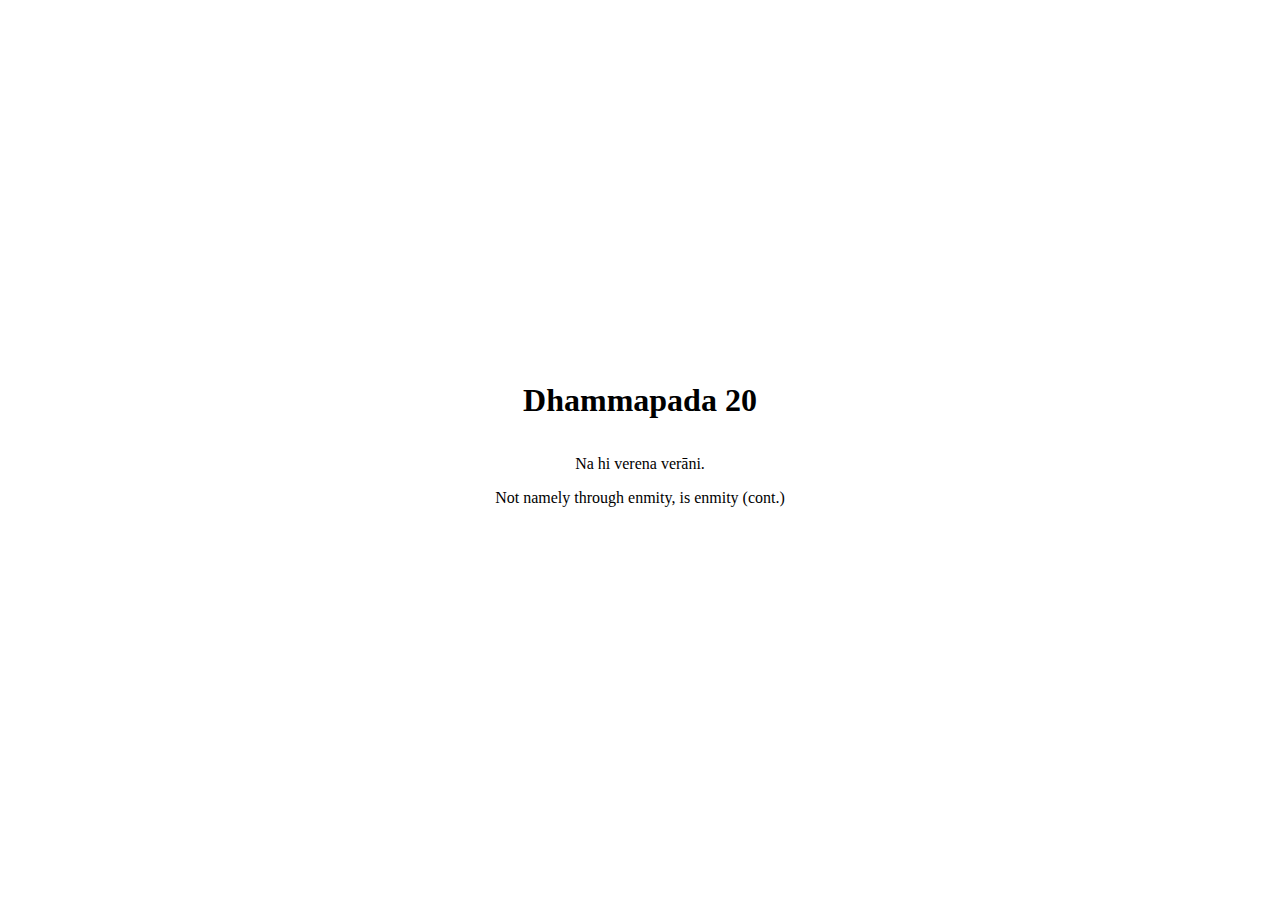
==== index.html @ 2531ae63 "Update index.html" ====
<!DOCTYPE html>
<html lang="en">
  <head>
    <meta charset="UTF-8" />
    <meta name="viewport" content="width=device-width, initial-scale=1.0" />
    <style>
      body {
        display: flex;
        flex-direction: column;
        align-items: center;
        justify-content: center; /* Added this line */
        height: 100vh;
        margin: 0;
        text-align: center;
      }

      h1 {
        margin-bottom: 20px;
      }

      .word {
        position: relative;
        display: inline-block;
      }

      .word:hover .tooltip,
      .tooltip:hover {
        visibility: visible;
        opacity: 1;
        cursor: pointer;
      }

      .tooltip {
        visibility: hidden;
        background-color: blue;
        color: white;
        text-align: center;
        border-radius: 5px;
        padding: 10px;
        position: absolute;
        z-index: 1;
        bottom: 100%; /* Adjusted value */
        left: 50%;
        transform: translateX(-50%); /* Center the tooltip */
        width: 200px; /* Set a fixed width */
        opacity: 0;
        transition: opacity 0.3s;
      }

      .tooltip::after {
        content: "";
        position: absolute;
        top: 100%;
        left: 50%;
        margin-left: -5px;
        border-width: 5px;
        border-style: solid;
        border-color: blue transparent transparent transparent;
      }

      button {
        margin-top: 5px;
        background: none;
        border: none;
        cursor: pointer;
      }
    </style>
    <title>Dhammapada 20</title>
  </head>
  <body>
    <h1>Dhammapada 20</h1>
    <p>
      <span class="word">
        Na
        <span class="tooltip">
          a negative particle, "not" or "no." similar to "indeed" in English.,
          indeclinable particle often used for emphasis
          <br /><br />
          Morphology: Particle
          <br /><br />
          Other Occurences
          <br /><br />
          <button onclick="speak('Na')">🔊</button>
        </span>
      </span>
      <span class="word">
        hi
        <span class="tooltip">
          similar to "indeed" in English., indeclinable particle often used for
          emphasis
          <br /><br />
          Morphology: Particle
          <br /><br />
          Other Occurences
          <br /><br />
          <button onclick="speak('hee')">🔊</button>
        </span>
      </span>
      <span class="word">
        verena
        <span class="tooltip">
          "by/through hatreds" or "by/through enmities"
          <br /><br />
          Morphology: Instrumental Singular of stem "vera"
          <br /><br />
          Other Occurences
          <br /><br />
          <button onclick="speak('vayrayna')">🔊</button>
        </span>
      </span>
      <span class="word">
        verāni.
        <span class="tooltip">
          "hatreds" or "enmities."
          <br /><br />
          Morphology: Nominative Plural of stem "vera"
          <br /><br />
          Other Occurences
          <br /><br />
          <button onclick="speak('vay rah knee')">🔊</button>
        </span>
      </span>
      <div>
        Not namely through enmity, is enmity (cont.)
      </div>
    </p>
    <script>
      function speak(text) {
        var msg = new SpeechSynthesisUtterance(text);
        window.speechSynthesis.speak(msg);
      }
    </script>
  </body>
</html>
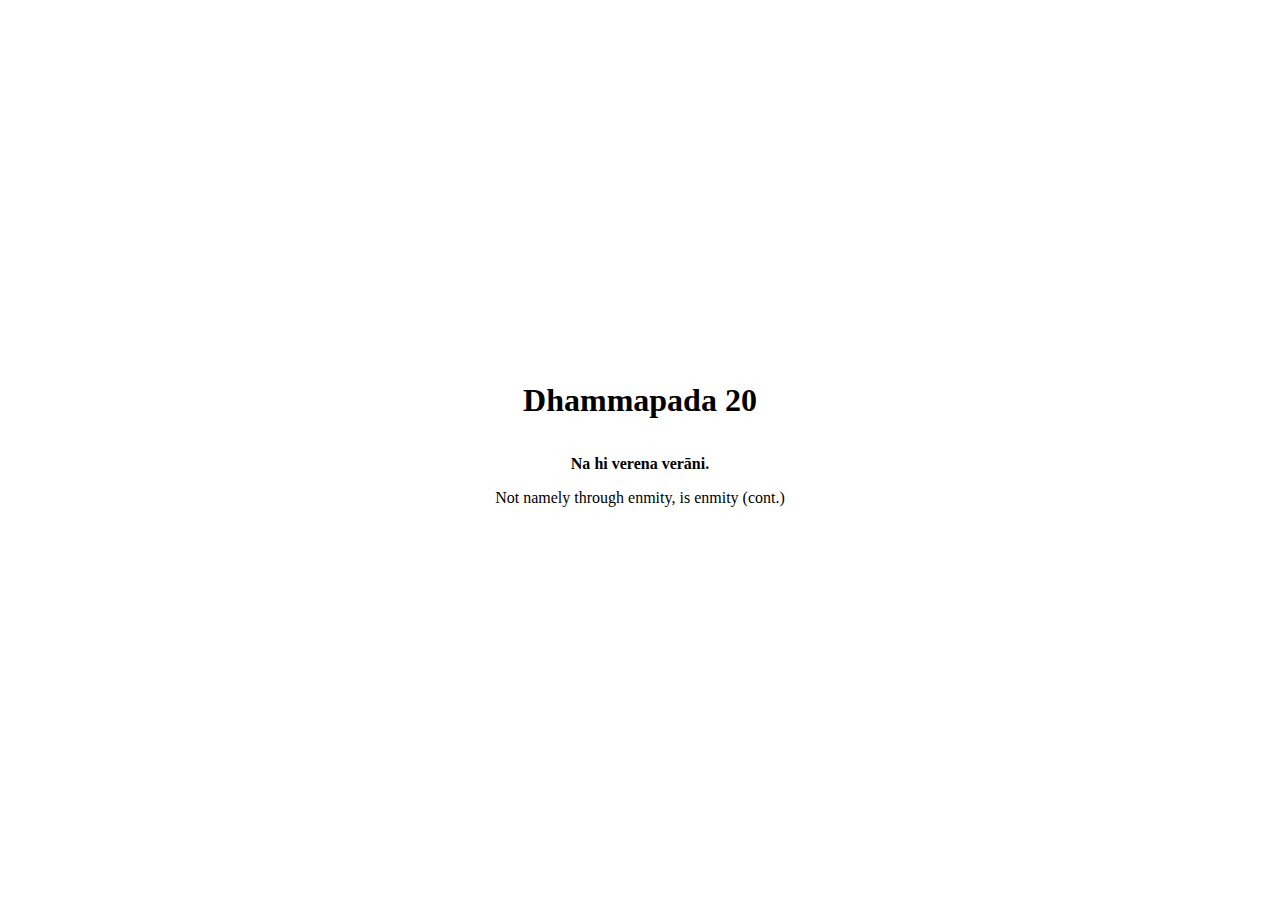
==== commit f633d7b4: "Update index.html" ====
--- a/index.html
+++ b/index.html
@@ -71,7 +71,7 @@
     <h1>Dhammapada 20</h1>
     <p>
       <span class="word">
-        Na
+        <b>Na</b>
         <span class="tooltip">
           a negative particle, "not" or "no." similar to "indeed" in English.,
           indeclinable particle often used for emphasis
@@ -84,7 +84,7 @@
         </span>
       </span>
       <span class="word">
-        hi
+        <b>hi</b>
         <span class="tooltip">
           similar to "indeed" in English., indeclinable particle often used for
           emphasis
@@ -97,7 +97,7 @@
         </span>
       </span>
       <span class="word">
-        verena
+        <b>verena</b>
         <span class="tooltip">
           "by/through hatreds" or "by/through enmities"
           <br /><br />
@@ -109,7 +109,7 @@
         </span>
       </span>
       <span class="word">
-        verāni.
+        <b>verāni.</b>
         <span class="tooltip">
           "hatreds" or "enmities."
           <br /><br />
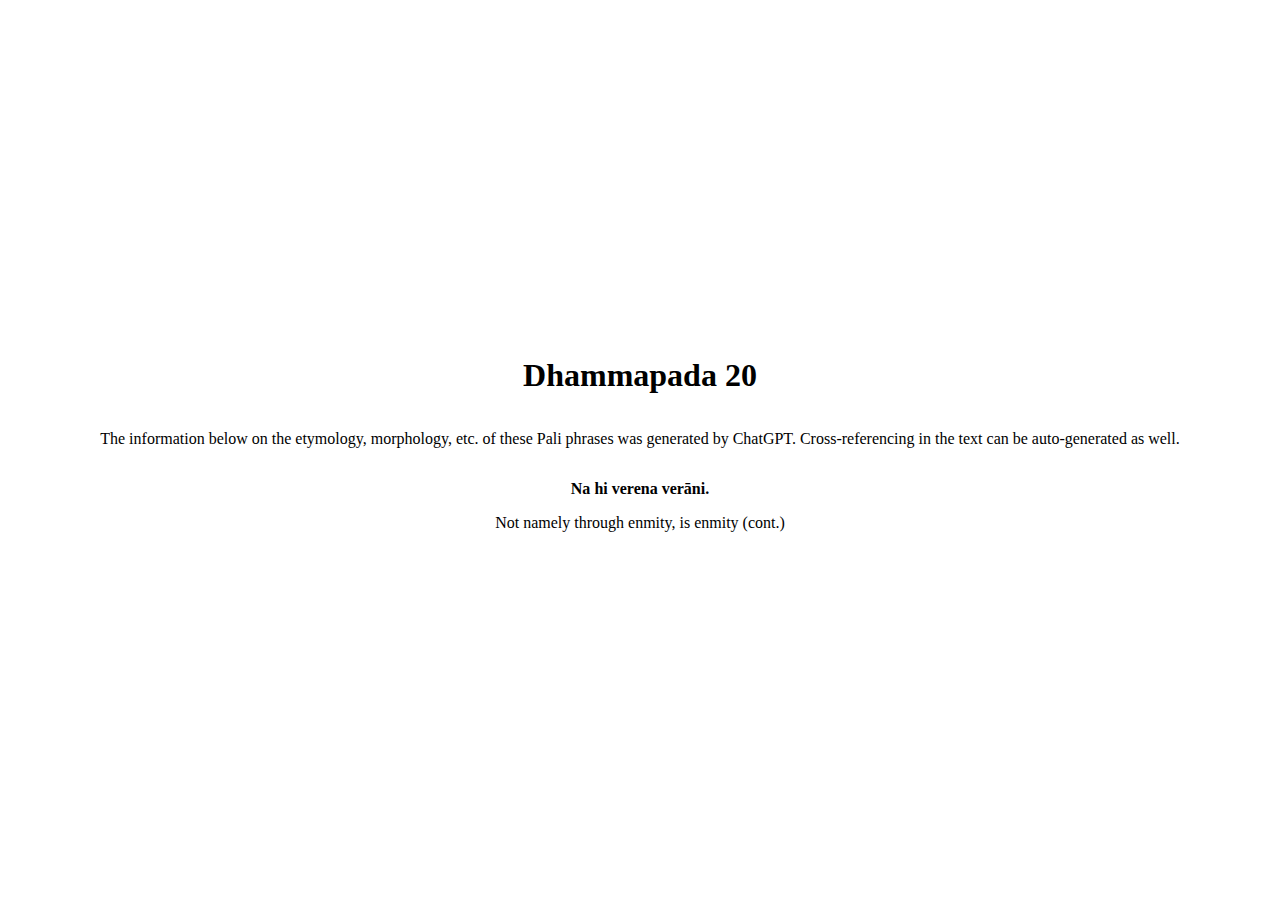
==== commit 7df650f3: "Update index.html" ====
--- a/index.html
+++ b/index.html
@@ -69,6 +69,7 @@
   </head>
   <body>
     <h1>Dhammapada 20</h1>
+    <p>The information below on the etymology, morphology, etc. of these Pali phrases was generated by ChatGPT. Cross-referencing in the text can be auto-generated as well.</p>
     <p>
       <span class="word">
         <b>Na</b>
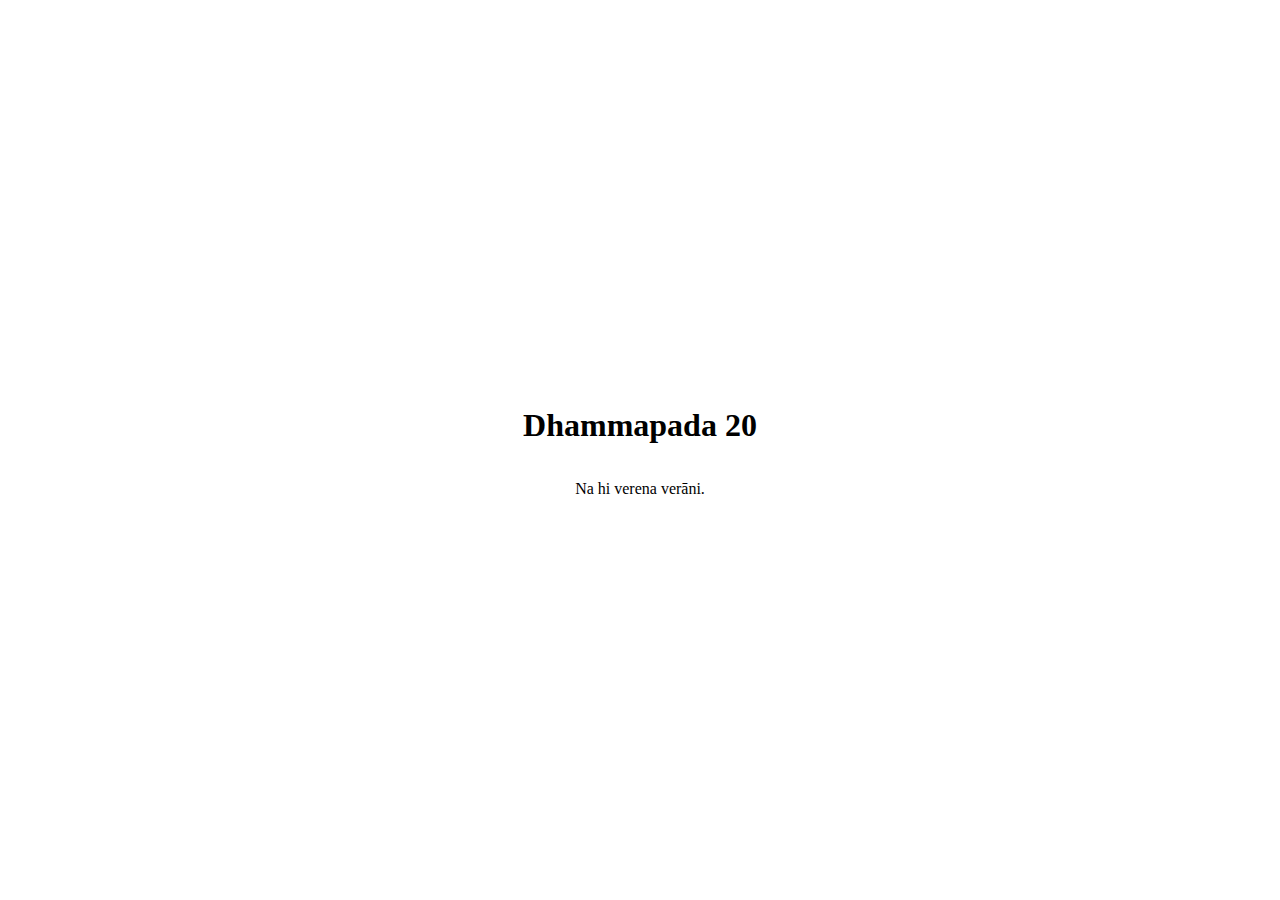
==== commit c480c849: "adds custom right click context menu" ====
--- a/index.html
+++ b/index.html
@@ -12,6 +12,24 @@
         height: 100vh;
         margin: 0;
         text-align: center;
+      }
+
+      #customContextMenu {
+        box-shadow: 0px 0px 10px rgba(0, 0, 0, 0.2);
+        cursor: pointer;
+      }
+
+      #customContextMenu div {
+        padding: 5px 10px;
+        border-bottom: 1px solid #ccc;
+      }
+
+      #customContextMenu div:last-child {
+        border-bottom: none;
+      }
+
+      #customContextMenu div:hover {
+        background-color: #e9e9e9;
       }
 
       h1 {
@@ -69,10 +87,9 @@
   </head>
   <body>
     <h1>Dhammapada 20</h1>
-    <p>The information below on the etymology, morphology, etc. of these Pali phrases was generated by ChatGPT. Cross-referencing in the text can be auto-generated as well.</p>
     <p>
       <span class="word">
-        <b>Na</b>
+        Na
         <span class="tooltip">
           a negative particle, "not" or "no." similar to "indeed" in English.,
           indeclinable particle often used for emphasis
@@ -85,7 +102,7 @@
         </span>
       </span>
       <span class="word">
-        <b>hi</b>
+        hi
         <span class="tooltip">
           similar to "indeed" in English., indeclinable particle often used for
           emphasis
@@ -98,7 +115,7 @@
         </span>
       </span>
       <span class="word">
-        <b>verena</b>
+        verena
         <span class="tooltip">
           "by/through hatreds" or "by/through enmities"
           <br /><br />
@@ -110,7 +127,7 @@
         </span>
       </span>
       <span class="word">
-        <b>verāni.</b>
+        verāni.
         <span class="tooltip">
           "hatreds" or "enmities."
           <br /><br />
@@ -121,15 +138,58 @@
           <button onclick="speak('vay rah knee')">🔊</button>
         </span>
       </span>
-      <div>
-        Not namely through enmity, is enmity (cont.)
-      </div>
     </p>
+    <div
+      id="customContextMenu"
+      style="
+        display: none;
+        position: absolute;
+        z-index: 1000;
+        background-color: #f9f9f9;
+        border: 1px solid #ccc;
+        padding: 10px;
+      "
+    >
+      <div onclick="translateText()">Translate</div>
+      <div onclick="explainText()">Explain</div>
+    </div>
+
     <script>
       function speak(text) {
         var msg = new SpeechSynthesisUtterance(text);
         window.speechSynthesis.speak(msg);
       }
+
+      document.addEventListener("contextmenu", function (e) {
+        e.preventDefault();
+
+        // Check if text is selected
+        if (window.getSelection().toString().trim() !== "") {
+          // Display the custom context menu
+          const menu = document.getElementById("customContextMenu");
+          menu.style.display = "block";
+          menu.style.left = `${e.pageX}px`;
+          menu.style.top = `${e.pageY}px`;
+        }
+      });
+
+      document.addEventListener("click", function (e) {
+        // Hide the custom context menu
+        const menu = document.getElementById("customContextMenu");
+        menu.style.display = "none";
+      });
+
+      function translateText() {
+        const selectedText = window.getSelection().toString();
+        console.log(`Translating: ${selectedText}`);
+        // Implement your translation logic here
+      }
+
+      function explainText() {
+        const selectedText = window.getSelection().toString();
+        console.log(`Explaining: ${selectedText}`);
+        // Implement your explanation logic here
+      }
     </script>
   </body>
 </html>
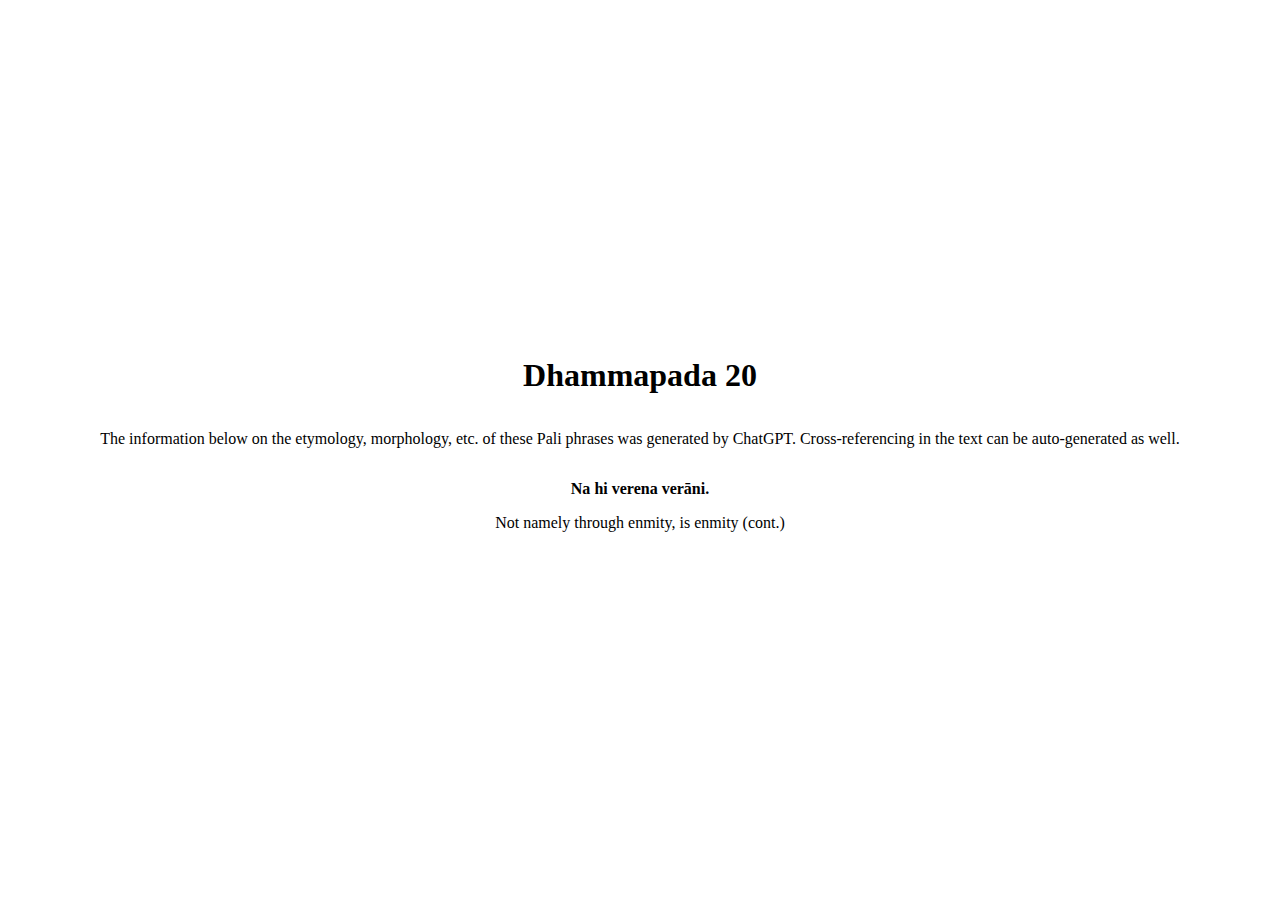
==== commit 9cd0a49e: "updates" ====
--- a/index.html
+++ b/index.html
@@ -87,9 +87,10 @@
   </head>
   <body>
     <h1>Dhammapada 20</h1>
+    <p>The information below on the etymology, morphology, etc. of these Pali phrases was generated by ChatGPT. Cross-referencing in the text can be auto-generated as well.</p>
     <p>
       <span class="word">
-        Na
+        <b>Na</b>
         <span class="tooltip">
           a negative particle, "not" or "no." similar to "indeed" in English.,
           indeclinable particle often used for emphasis
@@ -102,7 +103,7 @@
         </span>
       </span>
       <span class="word">
-        hi
+        <b>hi</b>
         <span class="tooltip">
           similar to "indeed" in English., indeclinable particle often used for
           emphasis
@@ -115,7 +116,7 @@
         </span>
       </span>
       <span class="word">
-        verena
+        <b>verena</b>
         <span class="tooltip">
           "by/through hatreds" or "by/through enmities"
           <br /><br />
@@ -127,7 +128,7 @@
         </span>
       </span>
       <span class="word">
-        verāni.
+        <b>verāni.</b>
         <span class="tooltip">
           "hatreds" or "enmities."
           <br /><br />
@@ -138,6 +139,9 @@
           <button onclick="speak('vay rah knee')">🔊</button>
         </span>
       </span>
+      <div>
+        Not namely through enmity, is enmity (cont.)
+      </div>
     </p>
     <div
       id="customContextMenu"
